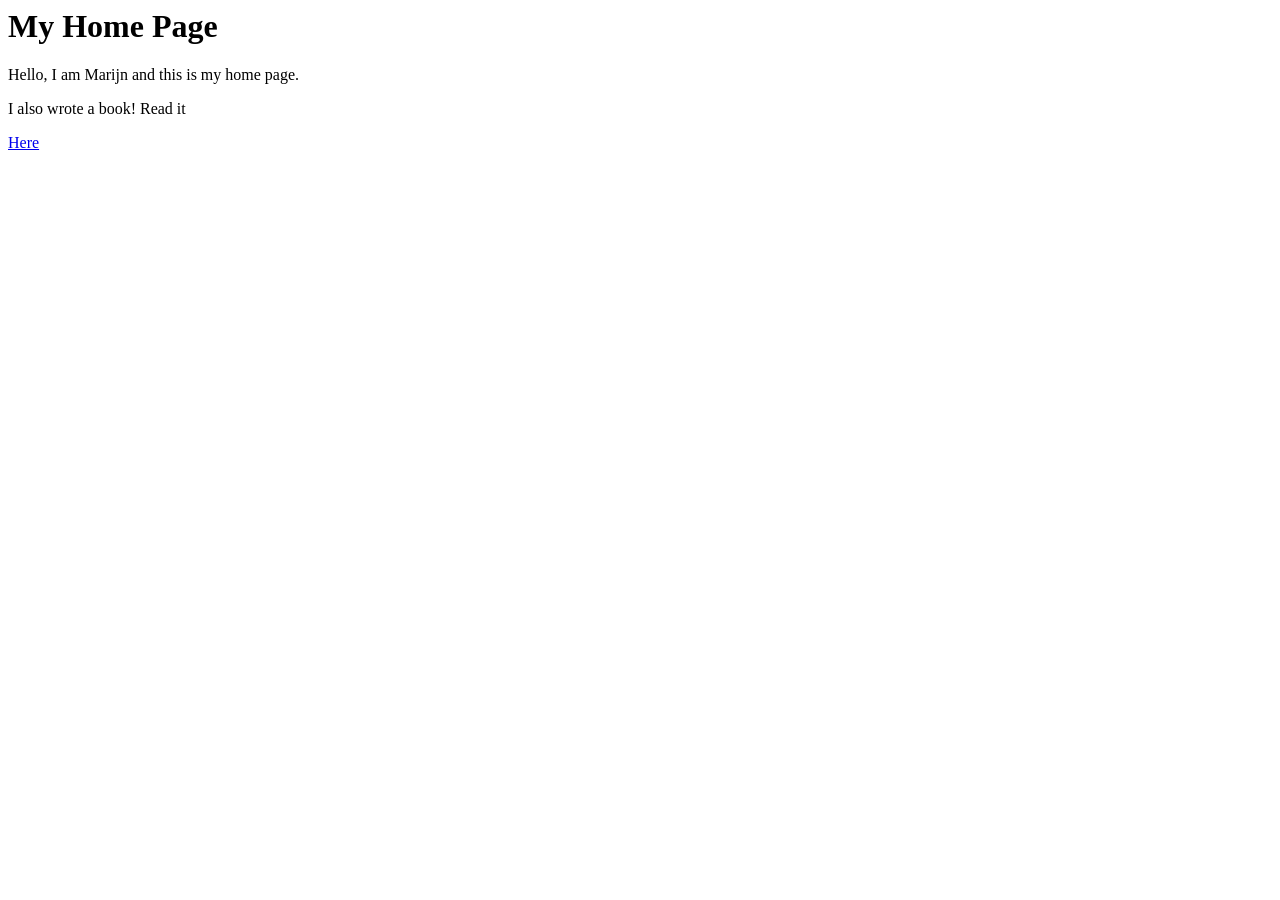
==== index.html @ ee04de73 "Chapter 13 exercises" ====
<html lang="en">
<head>
  <meta charset="UTF-8">
  <meta name="viewport" content="width=device-width, initial-scale=1.0">
  <title>My Home Page</title>
</head>
<body>
  <h1>My Home Page</h1>
  <p>Hello, I am Marijn and this is my home page.</p>
  <p>I also wrote a book! Read it</p>
    <a href="http://eloquentjavascript.net">Here</a>
</body>
</html>
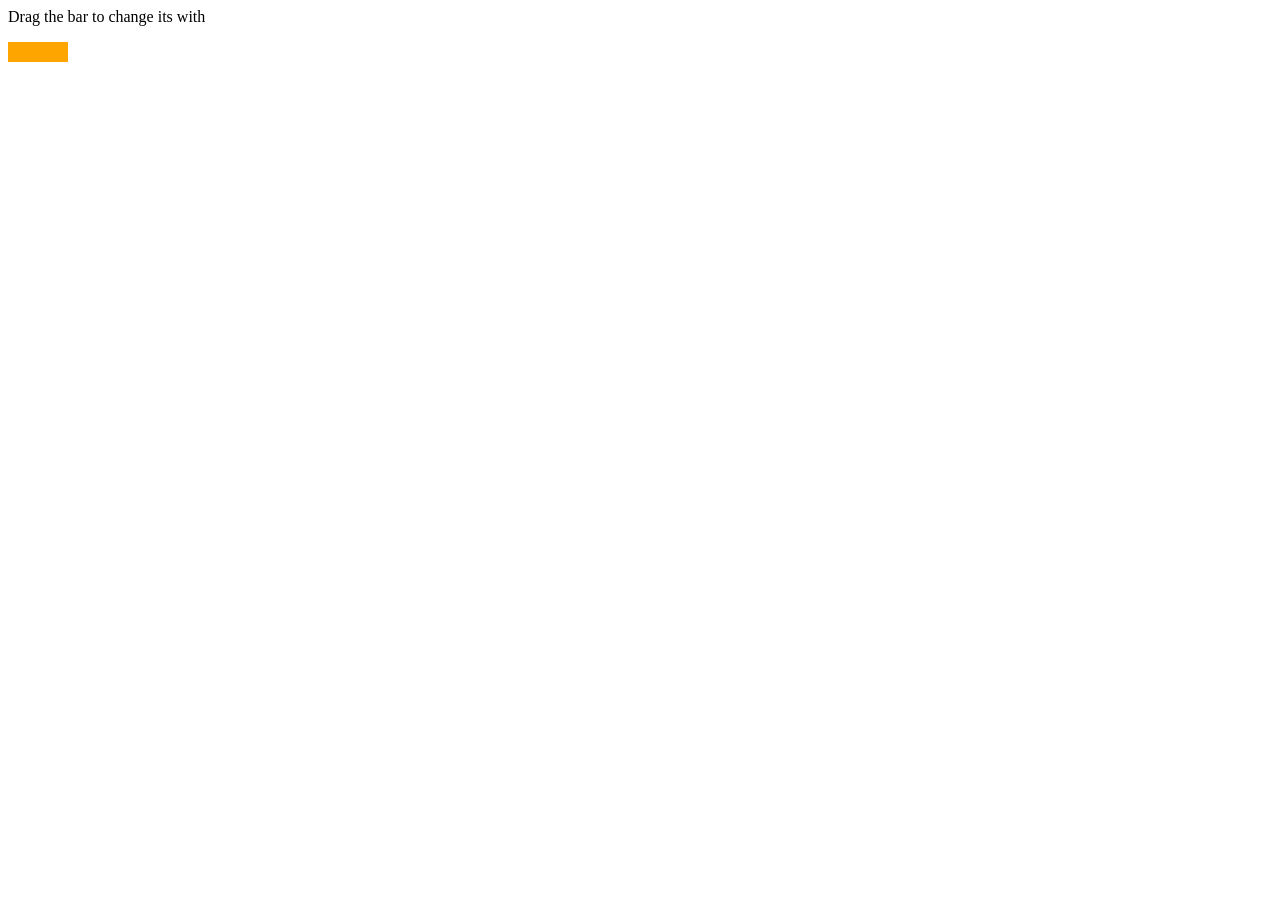
==== commit d9672028: "Chapter 15 first exercise" ====
--- a/index.html
+++ b/index.html
@@ -3,11 +3,11 @@
   <meta charset="UTF-8">
   <meta name="viewport" content="width=device-width, initial-scale=1.0">
   <title>My Home Page</title>
+  <link rel="stylesheet" href="style.css">
 </head>
 <body>
-  <h1>My Home Page</h1>
-  <p>Hello, I am Marijn and this is my home page.</p>
-  <p>I also wrote a book! Read it</p>
-    <a href="http://eloquentjavascript.net">Here</a>
+  <p>Drag the bar to change its with</p>
+  <div></div>
+  <script src="notes.js"></script>
 </body>
 </html>
--- a/style.css
+++ b/style.css
@@ -0,0 +1,5 @@
+div {
+  background-color: orange;
+  width: 60px;
+  height: 20px;
+}
